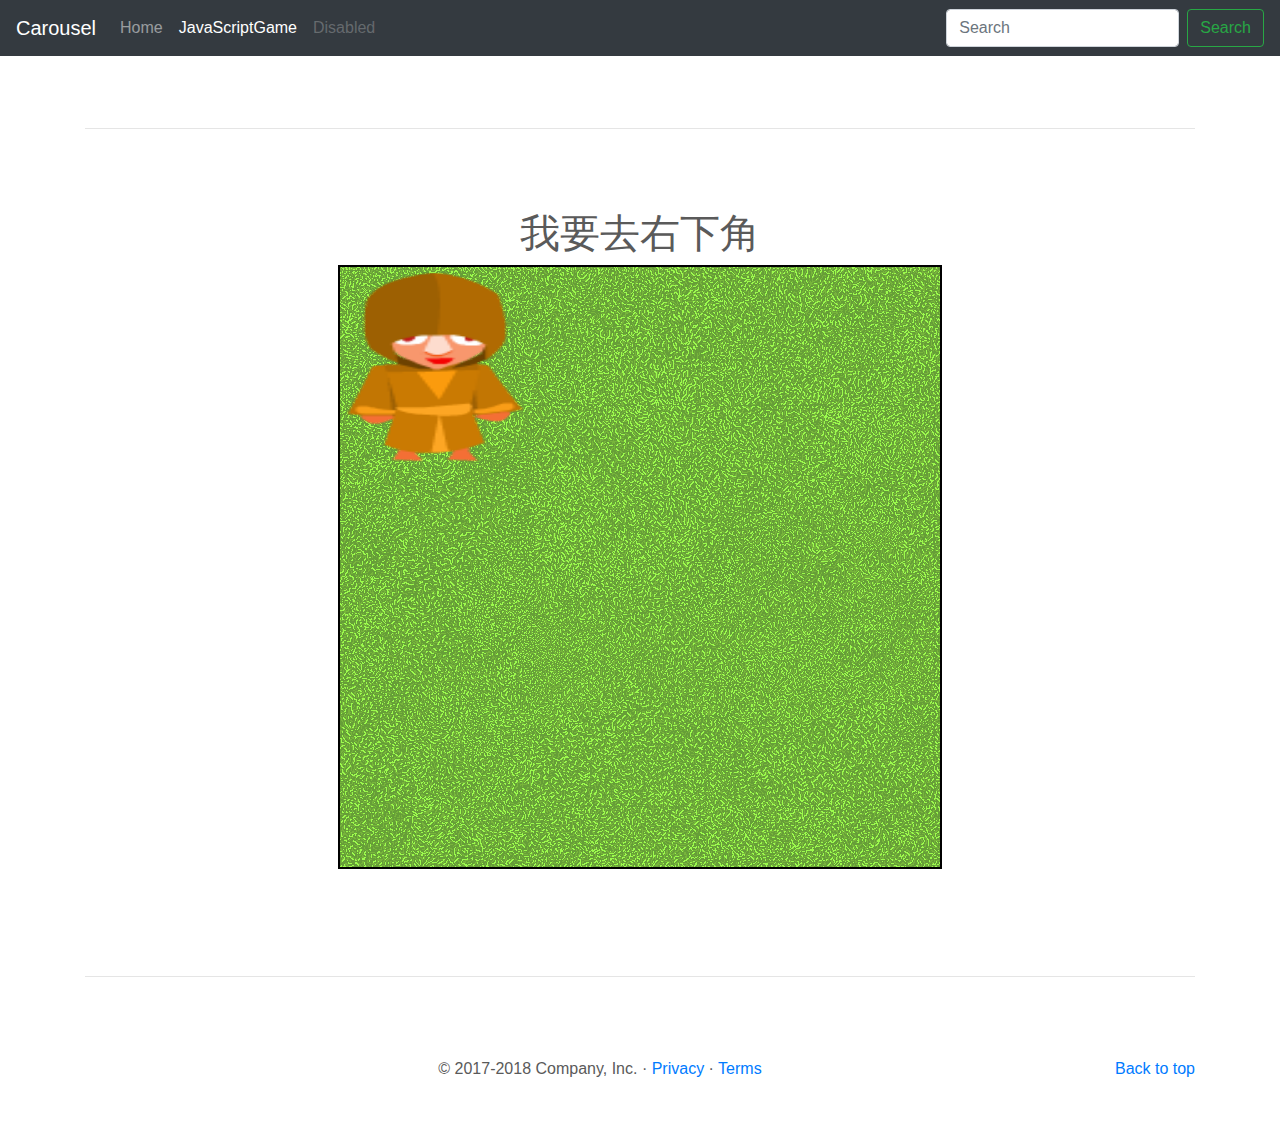
==== javascript_game.html @ 5a2debd6 "Second commit" ====
<!doctype html>
<html lang="en">
  <head>
    <meta charset="utf-8">
    <meta name="viewport" content="width=device-width, initial-scale=1, shrink-to-fit=no">
    <meta name="description" content="">
    <meta name="author" content="">
    <link rel="icon" href="favicon.ico">

    <title>Carousel Template for Bootstrap</title>

    <!-- Bootstrap core CSS -->
    <link href="dist/css/bootstrap.min.css" rel="stylesheet">
    <link href="javascript_game/style.css" rel="stylesheet">

    <!-- Custom styles for this template -->
    <link href="carousel.css" rel="stylesheet">
  </head>
  <body>

    <header>
      <nav class="navbar navbar-expand-md navbar-dark fixed-top bg-dark">
        <a class="navbar-brand" href="#">Carousel</a>
        <button class="navbar-toggler" type="button" data-toggle="collapse" data-target="#navbarCollapse" aria-controls="navbarCollapse" aria-expanded="false" aria-label="Toggle navigation">
          <span class="navbar-toggler-icon"></span>
        </button>
        <div class="collapse navbar-collapse" id="navbarCollapse">
          <ul class="navbar-nav mr-auto">
            <li class="nav-item">
              <a class="nav-link" href="index.html">Home </a>
            </li>
            <li class="nav-item active">
              <a class="nav-link" href="#">JavaScriptGame<span class="sr-only">(current)</span></a>
            </li>
            <li class="nav-item">
              <a class="nav-link disabled" href="#">Disabled</a>
            </li>
          </ul>
          <form class="form-inline mt-2 mt-md-0">
            <input class="form-control mr-sm-2" type="text" placeholder="Search" aria-label="Search">
            <button class="btn btn-outline-success my-2 my-sm-0" type="submit">Search</button>
          </form>
        </div>
      </nav>
    </header>

    <main role="main">
      <div class="container marketing">
        <hr class="featurette-divider">
        <h1>我要去右下角</h1>
        <div>
            <canvas id="myCanvas" width="600" height="600"></canvas>
            <p id="talkBox"></p>
        </div>
        <hr class="featurette-divider">
      </div><!-- /.container -->
      <!-- FOOTER -->
      <footer class="container">
        <p class="float-right"><a href="#">Back to top</a></p>
        <p>&copy; 2017-2018 Company, Inc. &middot; <a href="#">Privacy</a> &middot; <a href="#">Terms</a></p>
      </footer>
    </main>

    <!-- Bootstrap core JavaScript
    ================================================== -->
    <!-- Placed at the end of the document so the pages load faster -->
    <script src="https://code.jquery.com/jquery-3.3.1.slim.min.js" integrity="sha384-q8i/X+965DzO0rT7abK41JStQIAqVgRVzpbzo5smXKp4YfRvH+8abtTE1Pi6jizo" crossorigin="anonymous"></script>
    <script>window.jQuery || document.write('<script src="assets/js/vendor/jquery-slim.min.js"><\/script>')</script>
    <script src="assets/js/vendor/popper.min.js"></script>
    <script src="dist/js/bootstrap.min.js"></script>
    <!-- Just to make our placeholder images work. Don't actually copy the next line! -->
    <script src="assets/js/vendor/holder.min.js"></script>
    <script src="javascript_game/main.js"></script>
  </body>
</html>
---- javascript_game/style.css ----
body{
    text-align: center;
}

canvas{
    border: 2px solid black;
    background-image: url(images/grasses68.gif);
}

#talkBox{
    height: 20px;
    color: brown;
    font-size: 26px;
    font-weight: bold;
}
---- carousel.css ----
/* GLOBAL STYLES
-------------------------------------------------- */
/* Padding below the footer and lighter body text */

body {
  padding-top: 3rem;
  padding-bottom: 3rem;
  color: #5a5a5a;
}


/* CUSTOMIZE THE CAROUSEL
-------------------------------------------------- */

/* Carousel base class */
.carousel {
  margin-bottom: 4rem;
}
/* Since positioning the image, we need to help out the caption */
.carousel-caption {
  bottom: 3rem;
  z-index: 10;
}

/* Declare heights because of positioning of img element */
.carousel-item {
  height: 32rem;
  background-color: #777;
}
.carousel-item > img {
  position: absolute;
  top: 0;
  left: 0;
  min-width: 100%;
  height: 32rem;
}


/* MARKETING CONTENT
-------------------------------------------------- */

/* Center align the text within the three columns below the carousel */
.marketing .col-lg-4 {
  margin-bottom: 1.5rem;
  text-align: center;
}
.marketing h2 {
  font-weight: 400;
}
.marketing .col-lg-4 p {
  margin-right: .75rem;
  margin-left: .75rem;
}


/* Featurettes
------------------------- */

.featurette-divider {
  margin: 5rem 0; /* Space out the Bootstrap <hr> more */
}

/* Thin out the marketing headings */
.featurette-heading {
  font-weight: 300;
  line-height: 1;
  letter-spacing: -.05rem;
}


/* RESPONSIVE CSS
-------------------------------------------------- */

@media (min-width: 40em) {
  /* Bump up size of carousel content */
  .carousel-caption p {
    margin-bottom: 1.25rem;
    font-size: 1.25rem;
    line-height: 1.4;
  }

  .featurette-heading {
    font-size: 50px;
  }
}

@media (min-width: 62em) {
  .featurette-heading {
    margin-top: 7rem;
  }
}
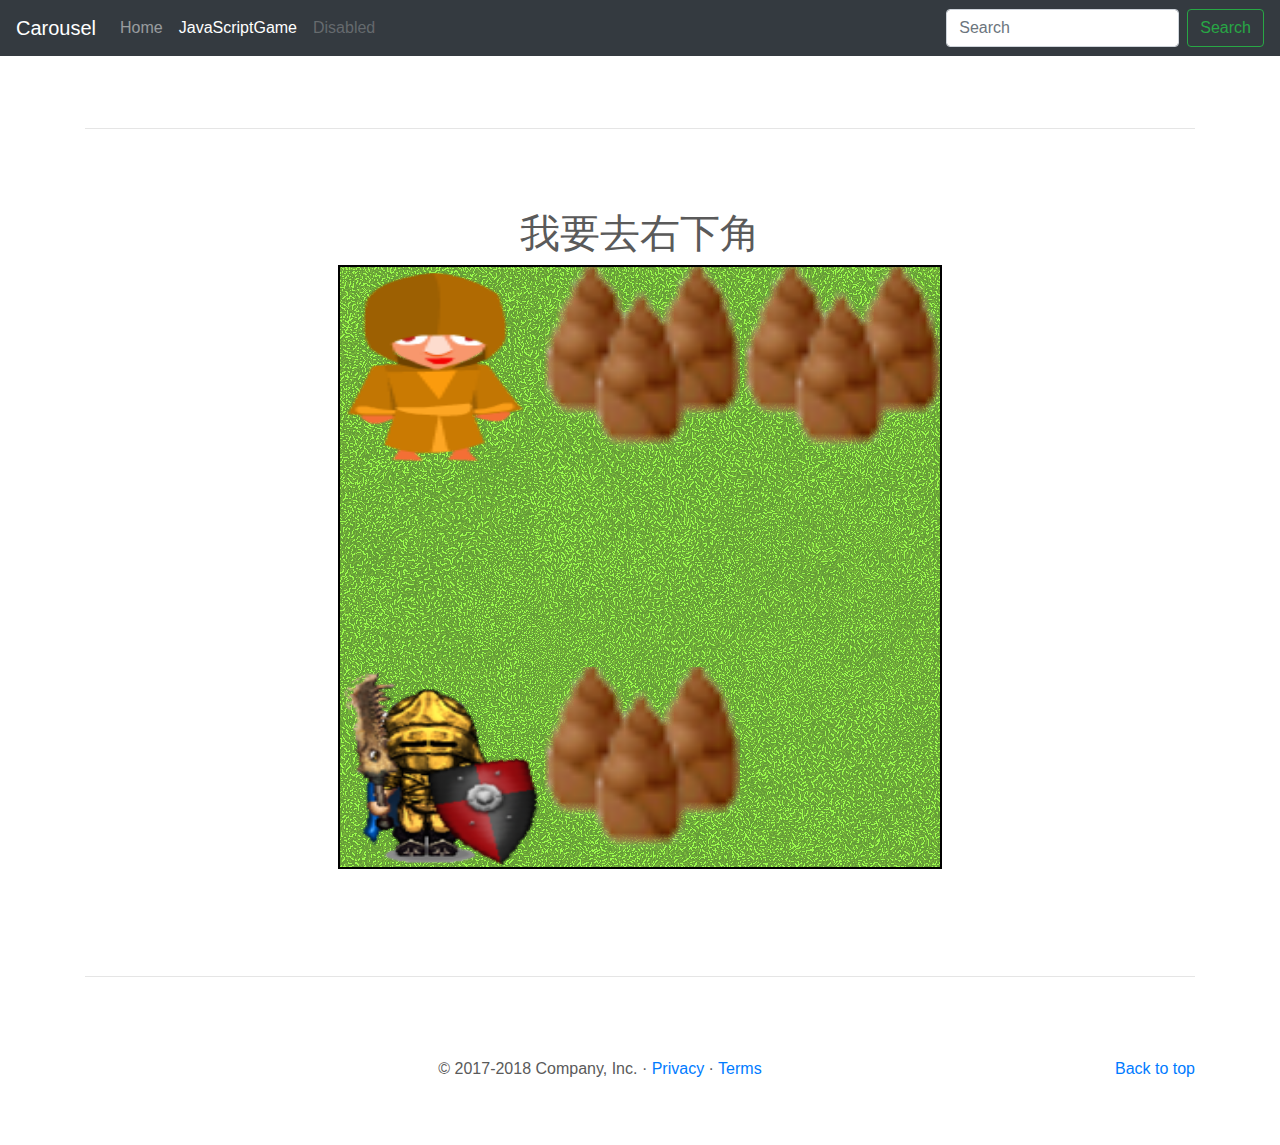
==== commit 125d6a7d: "Add files via upload" ====
--- a/javascript_game.html
+++ b/javascript_game.html
@@ -1,75 +1,75 @@
-<!doctype html>
-<html lang="en">
-  <head>
-    <meta charset="utf-8">
-    <meta name="viewport" content="width=device-width, initial-scale=1, shrink-to-fit=no">
-    <meta name="description" content="">
-    <meta name="author" content="">
-    <link rel="icon" href="favicon.ico">
-
-    <title>Carousel Template for Bootstrap</title>
-
-    <!-- Bootstrap core CSS -->
-    <link href="dist/css/bootstrap.min.css" rel="stylesheet">
-    <link href="javascript_game/style.css" rel="stylesheet">
-
-    <!-- Custom styles for this template -->
-    <link href="carousel.css" rel="stylesheet">
-  </head>
-  <body>
-
-    <header>
-      <nav class="navbar navbar-expand-md navbar-dark fixed-top bg-dark">
-        <a class="navbar-brand" href="#">Carousel</a>
-        <button class="navbar-toggler" type="button" data-toggle="collapse" data-target="#navbarCollapse" aria-controls="navbarCollapse" aria-expanded="false" aria-label="Toggle navigation">
-          <span class="navbar-toggler-icon"></span>
-        </button>
-        <div class="collapse navbar-collapse" id="navbarCollapse">
-          <ul class="navbar-nav mr-auto">
-            <li class="nav-item">
-              <a class="nav-link" href="index.html">Home </a>
-            </li>
-            <li class="nav-item active">
-              <a class="nav-link" href="#">JavaScriptGame<span class="sr-only">(current)</span></a>
-            </li>
-            <li class="nav-item">
-              <a class="nav-link disabled" href="#">Disabled</a>
-            </li>
-          </ul>
-          <form class="form-inline mt-2 mt-md-0">
-            <input class="form-control mr-sm-2" type="text" placeholder="Search" aria-label="Search">
-            <button class="btn btn-outline-success my-2 my-sm-0" type="submit">Search</button>
-          </form>
-        </div>
-      </nav>
-    </header>
-
-    <main role="main">
-      <div class="container marketing">
-        <hr class="featurette-divider">
-        <h1>我要去右下角</h1>
-        <div>
-            <canvas id="myCanvas" width="600" height="600"></canvas>
-            <p id="talkBox"></p>
-        </div>
-        <hr class="featurette-divider">
-      </div><!-- /.container -->
-      <!-- FOOTER -->
-      <footer class="container">
-        <p class="float-right"><a href="#">Back to top</a></p>
-        <p>&copy; 2017-2018 Company, Inc. &middot; <a href="#">Privacy</a> &middot; <a href="#">Terms</a></p>
-      </footer>
-    </main>
-
-    <!-- Bootstrap core JavaScript
-    ================================================== -->
-    <!-- Placed at the end of the document so the pages load faster -->
-    <script src="https://code.jquery.com/jquery-3.3.1.slim.min.js" integrity="sha384-q8i/X+965DzO0rT7abK41JStQIAqVgRVzpbzo5smXKp4YfRvH+8abtTE1Pi6jizo" crossorigin="anonymous"></script>
-    <script>window.jQuery || document.write('<script src="assets/js/vendor/jquery-slim.min.js"><\/script>')</script>
-    <script src="assets/js/vendor/popper.min.js"></script>
-    <script src="dist/js/bootstrap.min.js"></script>
-    <!-- Just to make our placeholder images work. Don't actually copy the next line! -->
-    <script src="assets/js/vendor/holder.min.js"></script>
-    <script src="javascript_game/main.js"></script>
-  </body>
-</html>
+<!doctype html>
+<html lang="en">
+  <head>
+    <meta charset="utf-8">
+    <meta name="viewport" content="width=device-width, initial-scale=1, shrink-to-fit=no">
+    <meta name="description" content="">
+    <meta name="author" content="">
+    <link rel="icon" href="favicon.ico">
+
+    <title>Carousel Template for Bootstrap</title>
+
+    <!-- Bootstrap core CSS -->
+    <link href="dist/css/bootstrap.min.css" rel="stylesheet">
+    <link href="javascript_game/style.css" rel="stylesheet">
+
+    <!-- Custom styles for this template -->
+    <link href="carousel.css" rel="stylesheet">
+  </head>
+  <body>
+
+    <header>
+      <nav class="navbar navbar-expand-md navbar-dark fixed-top bg-dark">
+        <a class="navbar-brand" href="#">Carousel</a>
+        <button class="navbar-toggler" type="button" data-toggle="collapse" data-target="#navbarCollapse" aria-controls="navbarCollapse" aria-expanded="false" aria-label="Toggle navigation">
+          <span class="navbar-toggler-icon"></span>
+        </button>
+        <div class="collapse navbar-collapse" id="navbarCollapse">
+          <ul class="navbar-nav mr-auto">
+            <li class="nav-item">
+              <a class="nav-link" href="index.html">Home </a>
+            </li>
+            <li class="nav-item active">
+              <a class="nav-link" href="#">JavaScriptGame<span class="sr-only">(current)</span></a>
+            </li>
+            <li class="nav-item">
+              <a class="nav-link disabled" href="#">Disabled</a>
+            </li>
+          </ul>
+          <form class="form-inline mt-2 mt-md-0">
+            <input class="form-control mr-sm-2" type="text" placeholder="Search" aria-label="Search">
+            <button class="btn btn-outline-success my-2 my-sm-0" type="submit">Search</button>
+          </form>
+        </div>
+      </nav>
+    </header>
+
+    <main role="main">
+      <div class="container marketing">
+        <hr class="featurette-divider">
+        <h1>我要去右下角</h1>
+        <div>
+            <canvas id="myCanvas" width="600" height="600"></canvas>
+            <p id="talkBox"></p>
+        </div>
+        <hr class="featurette-divider">
+      </div><!-- /.container -->
+      <!-- FOOTER -->
+      <footer class="container">
+        <p class="float-right"><a href="#">Back to top</a></p>
+        <p>&copy; 2017-2018 Company, Inc. &middot; <a href="#">Privacy</a> &middot; <a href="#">Terms</a></p>
+      </footer>
+    </main>
+
+    <!-- Bootstrap core JavaScript
+    ================================================== -->
+    <!-- Placed at the end of the document so the pages load faster -->
+    <script src="https://code.jquery.com/jquery-3.3.1.slim.min.js" integrity="sha384-q8i/X+965DzO0rT7abK41JStQIAqVgRVzpbzo5smXKp4YfRvH+8abtTE1Pi6jizo" crossorigin="anonymous"></script>
+    <script>window.jQuery || document.write('<script src="assets/js/vendor/jquery-slim.min.js"><\/script>')</script>
+    <script src="assets/js/vendor/popper.min.js"></script>
+    <script src="dist/js/bootstrap.min.js"></script>
+    <!-- Just to make our placeholder images work. Don't actually copy the next line! -->
+    <script src="assets/js/vendor/holder.min.js"></script>
+    <script src="javascript_game/main.js"></script>
+  </body>
+</html>
